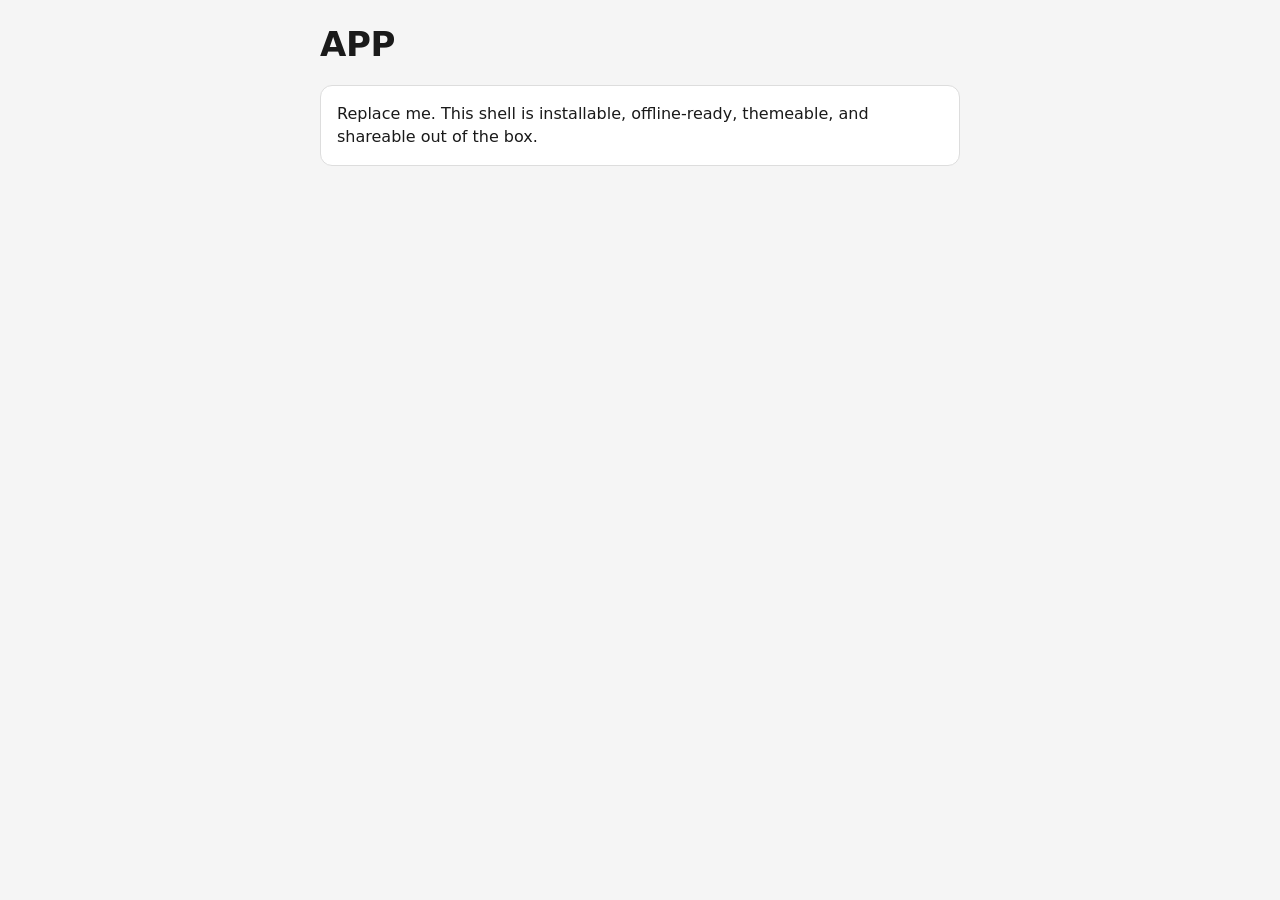
==== index.html @ b928fbc2 "pwa-starter: opinionated skeleton + checklist for small static PWAs Distilled from four hand-built w" ====
<!doctype html>
<html lang="en">
<head>
<meta charset="utf-8">

<!-- viewport-fit=cover pairs with the safe-area padding in styles.css to keep content clear of
     the notch / home indicator when installed. Forgetting the viewport tag entirely is a classic
     late fix — set it first. -->
<meta name="viewport" content="width=device-width, initial-scale=1, viewport-fit=cover">
<meta name="color-scheme" content="light dark">   <!-- no white flash before CSS in dark mode -->

<!-- Browser-UI tint, one per scheme. EDIT the colors to match styles.css. -->
<meta name="theme-color" content="#f5f5f5" media="(prefers-color-scheme: light)">
<meta name="theme-color" content="#1a1a1a" media="(prefers-color-scheme: dark)">

<!-- Install polish. iOS reads these + apple-touch-icon and mostly ignores the manifest;
     Android reads the manifest. Ship both. -->
<meta name="apple-mobile-web-app-capable" content="yes">
<meta name="mobile-web-app-capable" content="yes">
<meta name="apple-mobile-web-app-status-bar-style" content="default">
<meta name="apple-mobile-web-app-title" content="APP">   <!-- EDIT: home-screen label -->
<link rel="manifest" href="./manifest.json">

<!-- Icons live in assets/. Run scripts/make-icons.sh to generate the PNGs from icon.svg. -->
<link rel="icon" type="image/svg+xml" href="./assets/icon.svg">
<link rel="icon" type="image/png" href="./assets/icon-192.png">
<link rel="apple-touch-icon" href="./assets/icon-180.png">

<title>APP — tagline</title>   <!-- EDIT -->
<meta name="description" content="One sentence on what this is.">   <!-- EDIT -->

<!-- Link previews. og:image MUST be an ABSOLUTE https URL to a RASTER (PNG/JPG), 1200x630, and
     kept reasonably small (compress it). iMessage/WhatsApp/Slack reject relative paths + SVG. -->
<meta property="og:type" content="website">
<meta property="og:site_name" content="APP">
<meta property="og:title" content="APP — tagline">
<meta property="og:description" content="One sentence on what this is.">
<meta property="og:url" content="https://USER.github.io/APP/">              <!-- EDIT: absolute -->
<meta property="og:image" content="https://USER.github.io/APP/assets/og.png">  <!-- EDIT: absolute -->
<meta property="og:image:width" content="1200">
<meta property="og:image:height" content="630">
<meta property="og:image:alt" content="Describe the share card for screen readers.">
<meta name="twitter:card" content="summary_large_image">
<meta name="twitter:title" content="APP — tagline">
<meta name="twitter:description" content="One sentence on what this is.">
<meta name="twitter:image" content="https://USER.github.io/APP/assets/og.png">   <!-- EDIT: absolute -->
<link rel="canonical" href="https://USER.github.io/APP/">                        <!-- EDIT: absolute -->

<!-- Webfonts are optional. If used, preconnect here AND cache them in sw.js so the type survives
     offline (webfonts aren't iOS system fonts — an offline open falls back to Times/Courier).
<link rel="preconnect" href="https://fonts.googleapis.com">
<link rel="preconnect" href="https://fonts.gstatic.com" crossorigin>
<link rel="stylesheet" href="https://fonts.googleapis.com/css2?family=Inter:wght@400;600&display=swap">
-->

<link rel="stylesheet" href="./styles.css">
</head>
<body>
<main>
  <header class="head">
    <h1>APP</h1>
    <span id="ver" class="ver" hidden></span>   <!-- app.js stamps the installed SW version here -->
  </header>

  <section id="app" class="card">
    <p>Replace me. This shell is installable, offline-ready, themeable, and shareable out of the box.</p>
  </section>
</main>

<script src="./ping.js"></script>   <!-- optional analytics; harmless until you set URL_ in it -->
<script src="./app.js"></script>
</body>
</html>
---- styles.css ----
/* Design system. Everything is a CSS custom property so a color mode is a variable swap, not a
   second stylesheet. Light = the defaults; dark arrives two ways:
     - @media (prefers-color-scheme: dark)  — what real users get, follows the OS
     - html.dark                            — force it for screenshots / a toggle / visual regression
   Keep the two dark blocks in sync (or hoist the vars into a shared custom-media if you prefer). */

:root{
  --bg:#f5f5f5; --card:#ffffff; --ink:#1a1a1a; --muted:#5f6b6b; --line:#dddddd; --accent:#2196f3;
  --radius:12px; --maxw:640px;
}
@media (prefers-color-scheme: dark){
  :root{ --bg:#1a1a1a; --card:#2d2d2d; --ink:#ececec; --muted:#9aa4a4; --line:#3d4444; --accent:#64b5f6; }
}
html.dark{ --bg:#1a1a1a; --card:#2d2d2d; --ink:#ececec; --muted:#9aa4a4; --line:#3d4444; --accent:#64b5f6; }

*{ box-sizing:border-box; margin:0; padding:0 }
html{ -webkit-text-size-adjust:100% }   /* stop iOS inflating text on rotate */

body{
  background:var(--bg); color:var(--ink);
  font-family:system-ui, -apple-system, "Segoe UI", sans-serif; line-height:1.45;
  overscroll-behavior-y:none;             /* kill the rubber-band bounce in standalone */
  /* safe-area padding: real gaps on notched phones, 0 elsewhere */
  padding:calc(20px + env(safe-area-inset-top)) calc(16px + env(safe-area-inset-right))
          calc(28px + env(safe-area-inset-bottom)) calc(16px + env(safe-area-inset-left));
}
main{ max-width:var(--maxw); margin:0 auto }   /* mobile-first: full-width phone, capped desktop */

.head{ display:flex; align-items:baseline; gap:10px; margin-bottom:16px }
h1{ font-size:clamp(24px, 6vw, 34px); letter-spacing:-.01em }

.card{ background:var(--card); border:1px solid var(--line); border-radius:var(--radius); padding:16px }
a{ color:var(--accent) }

/* The "you're on an old version — tap to update" tag (app.js). Neutral when current,
   accented + tappable when the server is ahead. */
.ver{ font:500 11px/1 ui-monospace, monospace; color:var(--muted) }
.ver.behind{ color:var(--accent); text-decoration:underline; cursor:pointer }

/* Target REAL touch devices — not just a narrow desktop window — when you want fixed phone sizing
   or a tap fallback for hover-only UI (tooltips!). A bare max-width also catches a shrunk desktop. */
@media (hover:none) and (pointer:coarse) and (max-width:800px){
  /* phone-only overrides go here */
}

/* Print is its own pass. If this app is ever printed (or PDF'd), links aren't clickable on paper
   and dark backgrounds waste ink — reset to white/black here. */
@media print{
  body{ background:#fff; color:#000; padding:0 }
  .card{ border-color:#000 }
}
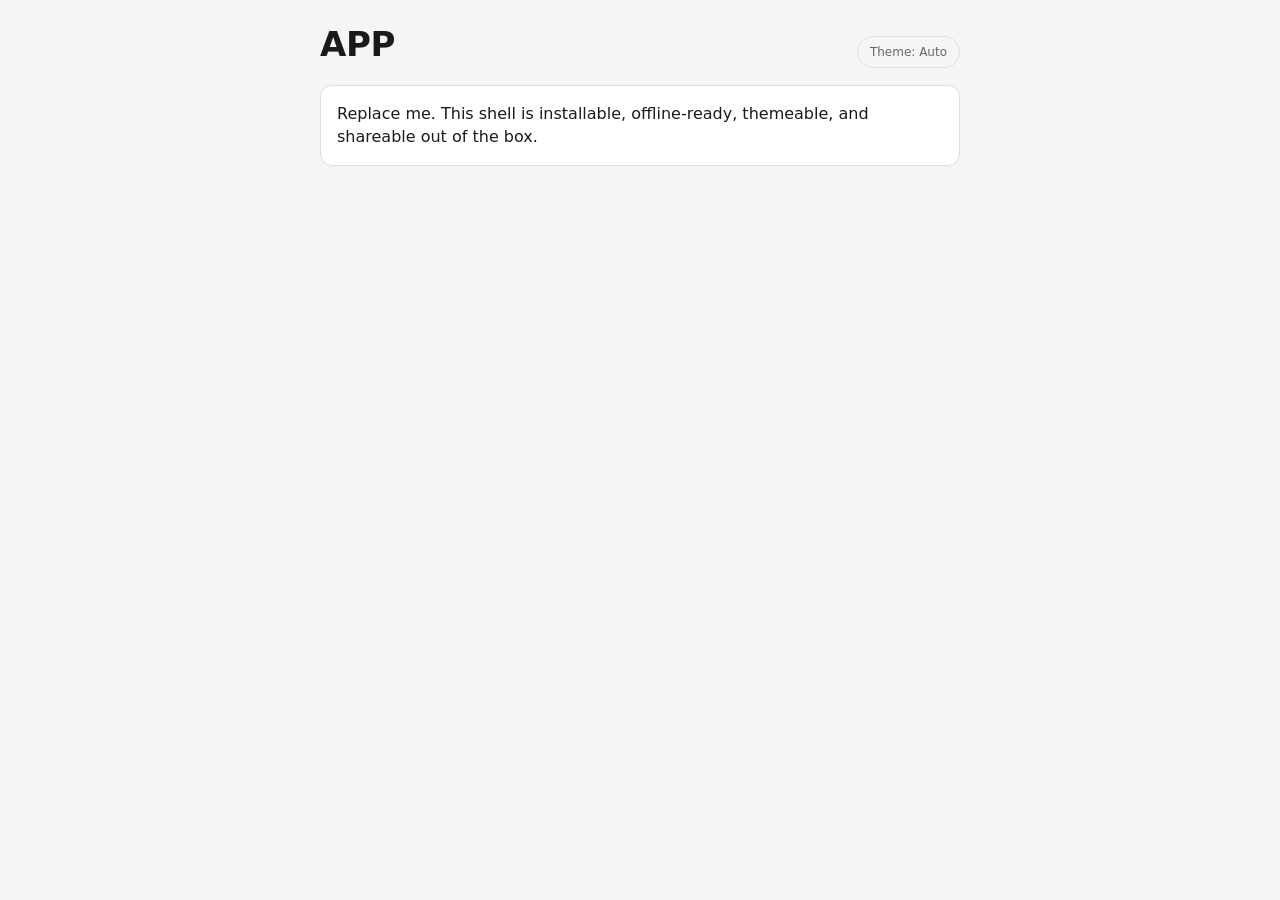
==== commit 766fcd8a: "Add reference code for the theme, data, and refresh patterns Three of the patterns documented last c" ====
--- a/index.html
+++ b/index.html
@@ -53,6 +53,15 @@
 <link rel="stylesheet" href="https://fonts.googleapis.com/css2?family=Inter:wght@400;600&display=swap">
 -->
 
+<!-- Pre-paint theme stamp. Reads the saved theme and sets data-theme on <html>
+     BEFORE styles.css resolves, so a forced light/dark choice doesn't flash.
+     Kept a dumb 3-liner on purpose — theme.js owns everything else; this must
+     use the SAME key ("app-theme") + attribute values so the two never disagree. -->
+<script>
+  try{ var t = localStorage.getItem("app-theme");
+       if(t==="light"||t==="dark") document.documentElement.setAttribute("data-theme", t); }catch(e){}
+</script>
+
 <link rel="stylesheet" href="./styles.css">
 </head>
 <body>
@@ -60,6 +69,8 @@
   <header class="head">
     <h1>APP</h1>
     <span id="ver" class="ver" hidden></span>   <!-- app.js stamps the installed SW version here -->
+    <span id="stale" class="stale" hidden></span>   <!-- app.js shows "cached · N min old" when offline -->
+    <button id="theme" type="button" class="theme-toggle">Theme: Auto</button>   <!-- app.js cycles auto/light/dark -->
   </header>
 
   <section id="app" class="card">
@@ -67,6 +78,11 @@
   </section>
 </main>
 
+<!-- Load order matters: theme/data/PTR expose globals that app.js uses.
+     pullToRefresh.js is OPTIONAL — delete it + its CSS if you don't want the gesture. -->
+<script src="./theme.js"></script>
+<script src="./data.js"></script>
+<script src="./pullToRefresh.js"></script>
 <script src="./ping.js"></script>   <!-- optional analytics; harmless until you set URL_ in it -->
 <script src="./app.js"></script>
 </body>
--- a/styles.css
+++ b/styles.css
@@ -1,17 +1,19 @@
 /* Design system. Everything is a CSS custom property so a color mode is a variable swap, not a
-   second stylesheet. Light = the defaults; dark arrives two ways:
-     - @media (prefers-color-scheme: dark)  — what real users get, follows the OS
-     - html.dark                            — force it for screenshots / a toggle / visual regression
-   Keep the two dark blocks in sync (or hoist the vars into a shared custom-media if you prefer). */
+   second stylesheet. Light = the defaults; dark arrives two ways, keyed off <html data-theme> which
+   theme.js sets (and the pre-paint script in index.html stamps before first paint):
+     - @media (prefers-color-scheme: dark) :root:not([data-theme])  — 'auto': follow the OS
+     - :root[data-theme="dark"]                                     — forced (toggle / screenshots / regression)
+   A forced 'light' needs no block: it carries data-theme, so the :not([data-theme]) media rule skips
+   it and the light defaults win even when the OS is dark. Keep the two dark blocks in sync. */
 
 :root{
   --bg:#f5f5f5; --card:#ffffff; --ink:#1a1a1a; --muted:#5f6b6b; --line:#dddddd; --accent:#2196f3;
   --radius:12px; --maxw:640px;
 }
 @media (prefers-color-scheme: dark){
-  :root{ --bg:#1a1a1a; --card:#2d2d2d; --ink:#ececec; --muted:#9aa4a4; --line:#3d4444; --accent:#64b5f6; }
+  :root:not([data-theme]){ --bg:#1a1a1a; --card:#2d2d2d; --ink:#ececec; --muted:#9aa4a4; --line:#3d4444; --accent:#64b5f6; }
 }
-html.dark{ --bg:#1a1a1a; --card:#2d2d2d; --ink:#ececec; --muted:#9aa4a4; --line:#3d4444; --accent:#64b5f6; }
+:root[data-theme="dark"]{ --bg:#1a1a1a; --card:#2d2d2d; --ink:#ececec; --muted:#9aa4a4; --line:#3d4444; --accent:#64b5f6; }
 
 *{ box-sizing:border-box; margin:0; padding:0 }
 html{ -webkit-text-size-adjust:100% }   /* stop iOS inflating text on rotate */
@@ -37,6 +39,31 @@
 .ver{ font:500 11px/1 ui-monospace, monospace; color:var(--muted) }
 .ver.behind{ color:var(--accent); text-decoration:underline; cursor:pointer }
 
+/* "cached · N min old" — shown by app.js when data came from the SWR fallback (offline). */
+.stale{ font:500 11px/1 ui-monospace, monospace; color:var(--accent) }
+
+/* Three-state theme toggle (auto/light/dark). Pushed to the right of the header. */
+.theme-toggle{
+  margin-left:auto; font:500 12px/1 system-ui, sans-serif; color:var(--muted);
+  background:transparent; border:1px solid var(--line); border-radius:999px;
+  padding:6px 12px; cursor:pointer; min-height:32px;   /* keep the tap target reasonable */
+}
+
+/* Pull-to-refresh indicator (pullToRefresh.js) — OPTIONAL, delete with the script.
+   The JS drives --ptr-y (offset) and --ptr-opacity as you pull. */
+#ptr-indicator{
+  position:fixed; top:0; left:50%; z-index:50; pointer-events:none;
+  transform:translate(-50%, calc(var(--ptr-y, 0px) - 40px));
+  opacity:var(--ptr-opacity, 0); transition:opacity .15s ease;
+}
+#ptr-indicator:not(.pulling){ transition:transform .25s ease, opacity .15s ease }   /* snap back on release */
+.ptr-spinner{
+  width:24px; height:24px; border-radius:50%;
+  border:2px solid var(--line); border-top-color:var(--accent);
+}
+#ptr-indicator.refreshing .ptr-spinner{ animation:ptr-spin .7s linear infinite }
+@keyframes ptr-spin{ to{ transform:rotate(360deg) } }
+
 /* Target REAL touch devices — not just a narrow desktop window — when you want fixed phone sizing
    or a tap fallback for hover-only UI (tooltips!). A bare max-width also catches a shrunk desktop. */
 @media (hover:none) and (pointer:coarse) and (max-width:800px){
